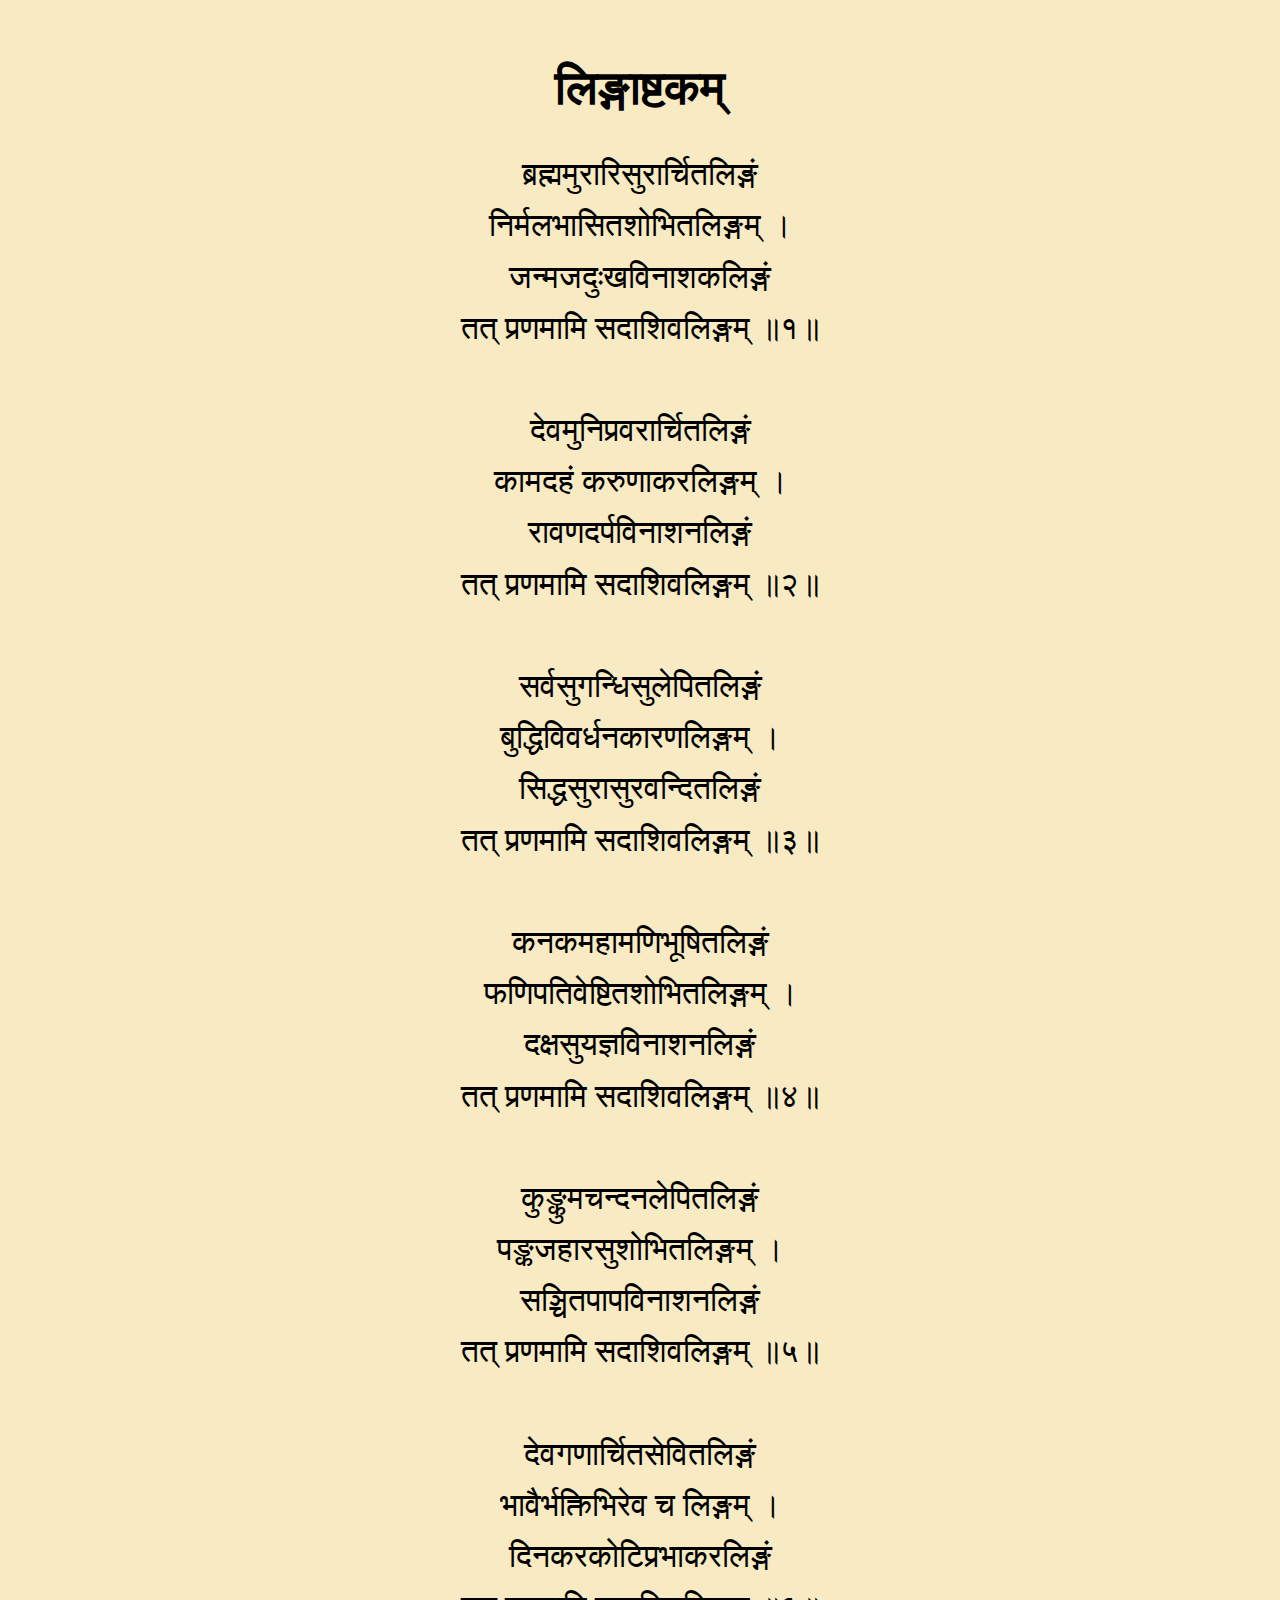
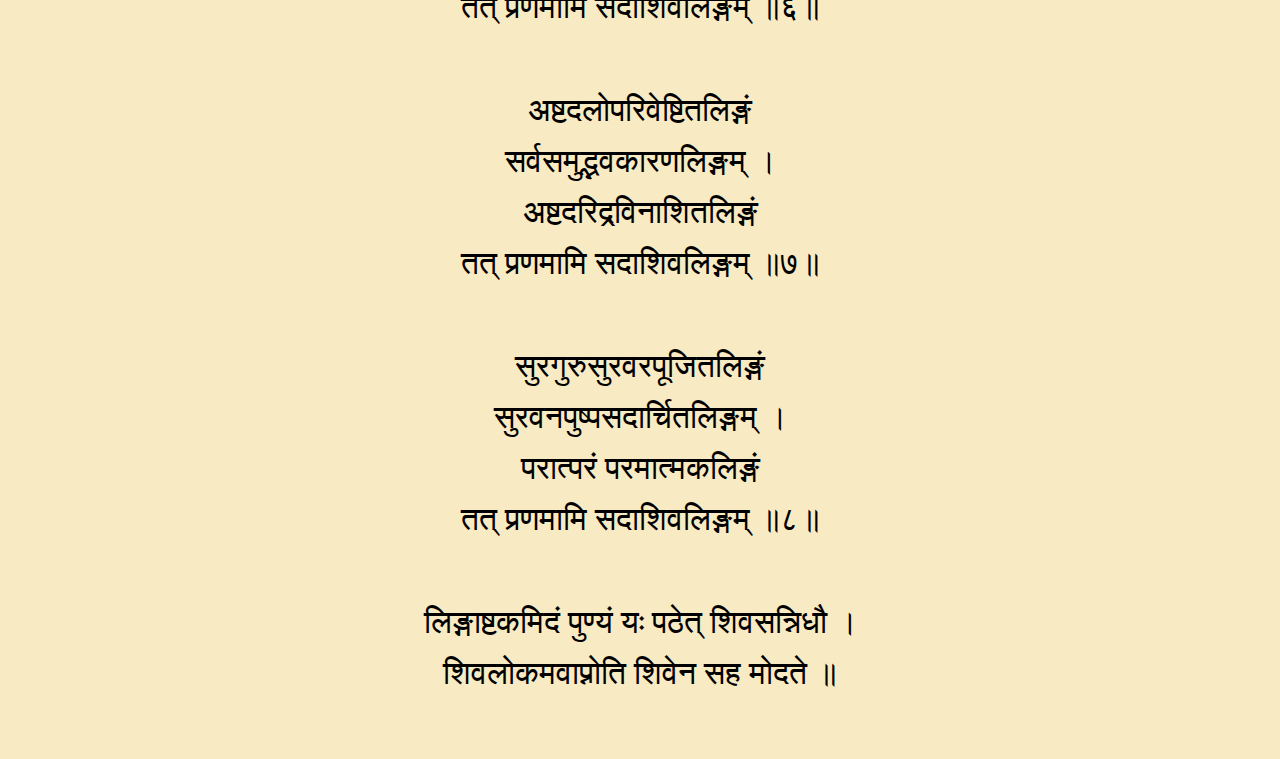
==== index.html @ 7d61fc9d "Add files via upload" ====
<!DOCTYPE html>
<html lang="sa">
<head>
    <meta charset="UTF-8">
    <meta name="viewport" content="width=device-width, initial-scale=1.0">
    <title>लिङ्गाष्टकम्</title>
    <style>
        body {
            background-color: #f8eac3;
            font-family: 'Sanskrit', serif;
            text-align: center;
            padding: 20px;
        }
        h1 {
            font-size: 48px;
            margin-bottom: 20px;
        }
        p {
            font-size: 32px;
            line-height: 1.6;
        }
    </style>
</head>
<body>
    <h1>लिङ्गाष्टकम्</h1>
    <p>
        ब्रह्ममुरारिसुरार्चितलिङ्गं<br>
        निर्मलभासितशोभितलिङ्गम् ।<br>
        जन्मजदुःखविनाशकलिङ्गं<br>
        तत् प्रणमामि सदाशिवलिङ्गम् ॥१॥<br><br>

        देवमुनिप्रवरार्चितलिङ्गं<br>
        कामदहं करुणाकरलिङ्गम् ।<br>
        रावणदर्पविनाशनलिङ्गं<br>
        तत् प्रणमामि सदाशिवलिङ्गम् ॥२॥<br><br>

        सर्वसुगन्धिसुलेपितलिङ्गं<br>
        बुद्धिविवर्धनकारणलिङ्गम् ।<br>
        सिद्धसुरासुरवन्दितलिङ्गं<br>
        तत् प्रणमामि सदाशिवलिङ्गम् ॥३॥<br><br>

        कनकमहामणिभूषितलिङ्गं<br>
        फणिपतिवेष्टितशोभितलिङ्गम् ।<br>
        दक्षसुयज्ञविनाशनलिङ्गं<br>
        तत् प्रणमामि सदाशिवलिङ्गम् ॥४॥<br><br>

        कुङ्कुमचन्दनलेपितलिङ्गं<br>
        पङ्कजहारसुशोभितलिङ्गम् ।<br>
        सञ्चितपापविनाशनलिङ्गं<br>
        तत् प्रणमामि सदाशिवलिङ्गम् ॥५॥<br><br>

        देवगणार्चितसेवितलिङ्गं<br>
        भावैर्भक्तिभिरेव च लिङ्गम् ।<br>
        दिनकरकोटिप्रभाकरलिङ्गं<br>
        तत् प्रणमामि सदाशिवलिङ्गम् ॥६॥<br><br>

        अष्टदलोपरिवेष्टितलिङ्गं<br>
        सर्वसमुद्भवकारणलिङ्गम् ।<br>
        अष्टदरिद्रविनाशितलिङ्गं<br>
        तत् प्रणमामि सदाशिवलिङ्गम् ॥७॥<br><br>

        सुरगुरुसुरवरपूजितलिङ्गं<br>
        सुरवनपुष्पसदार्चितलिङ्गम् ।<br>
        परात्परं परमात्मकलिङ्गं<br>
        तत् प्रणमामि सदाशिवलिङ्गम् ॥८॥<br><br>

        लिङ्गाष्टकमिदं पुण्यं यः पठेत् शिवसन्निधौ ।<br>
        शिवलोकमवाप्नोति शिवेन सह मोदते ॥<br>
    </p>
</body>
</html>
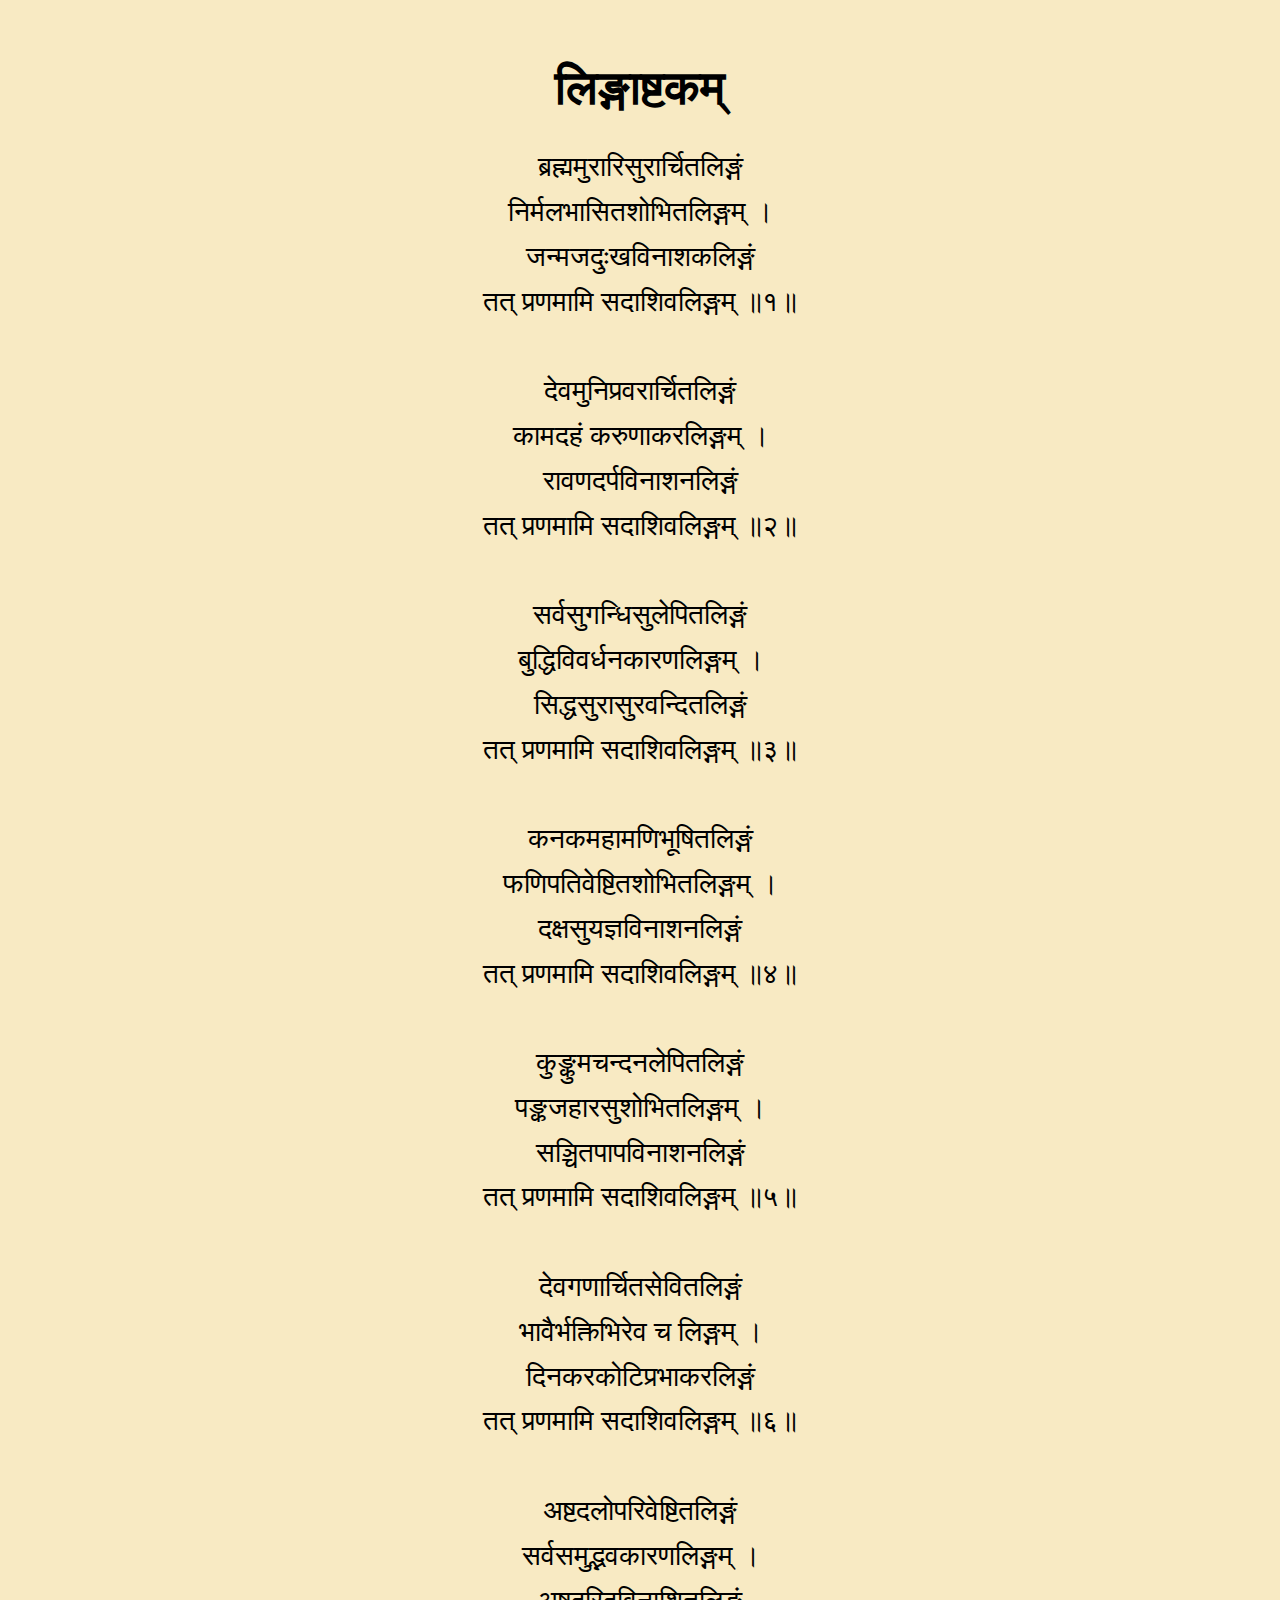
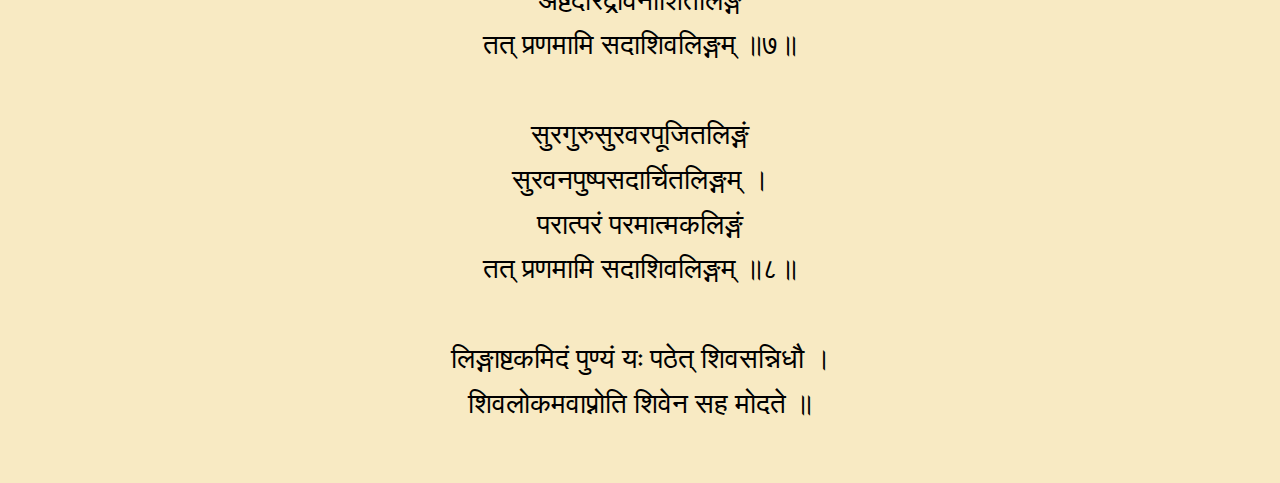
==== commit c39b33e1: "Update index.html" ====
--- a/index.html
+++ b/index.html
@@ -16,7 +16,7 @@
             margin-bottom: 20px;
         }
         p {
-            font-size: 32px;
+            font-size: 28px;
             line-height: 1.6;
         }
     </style>
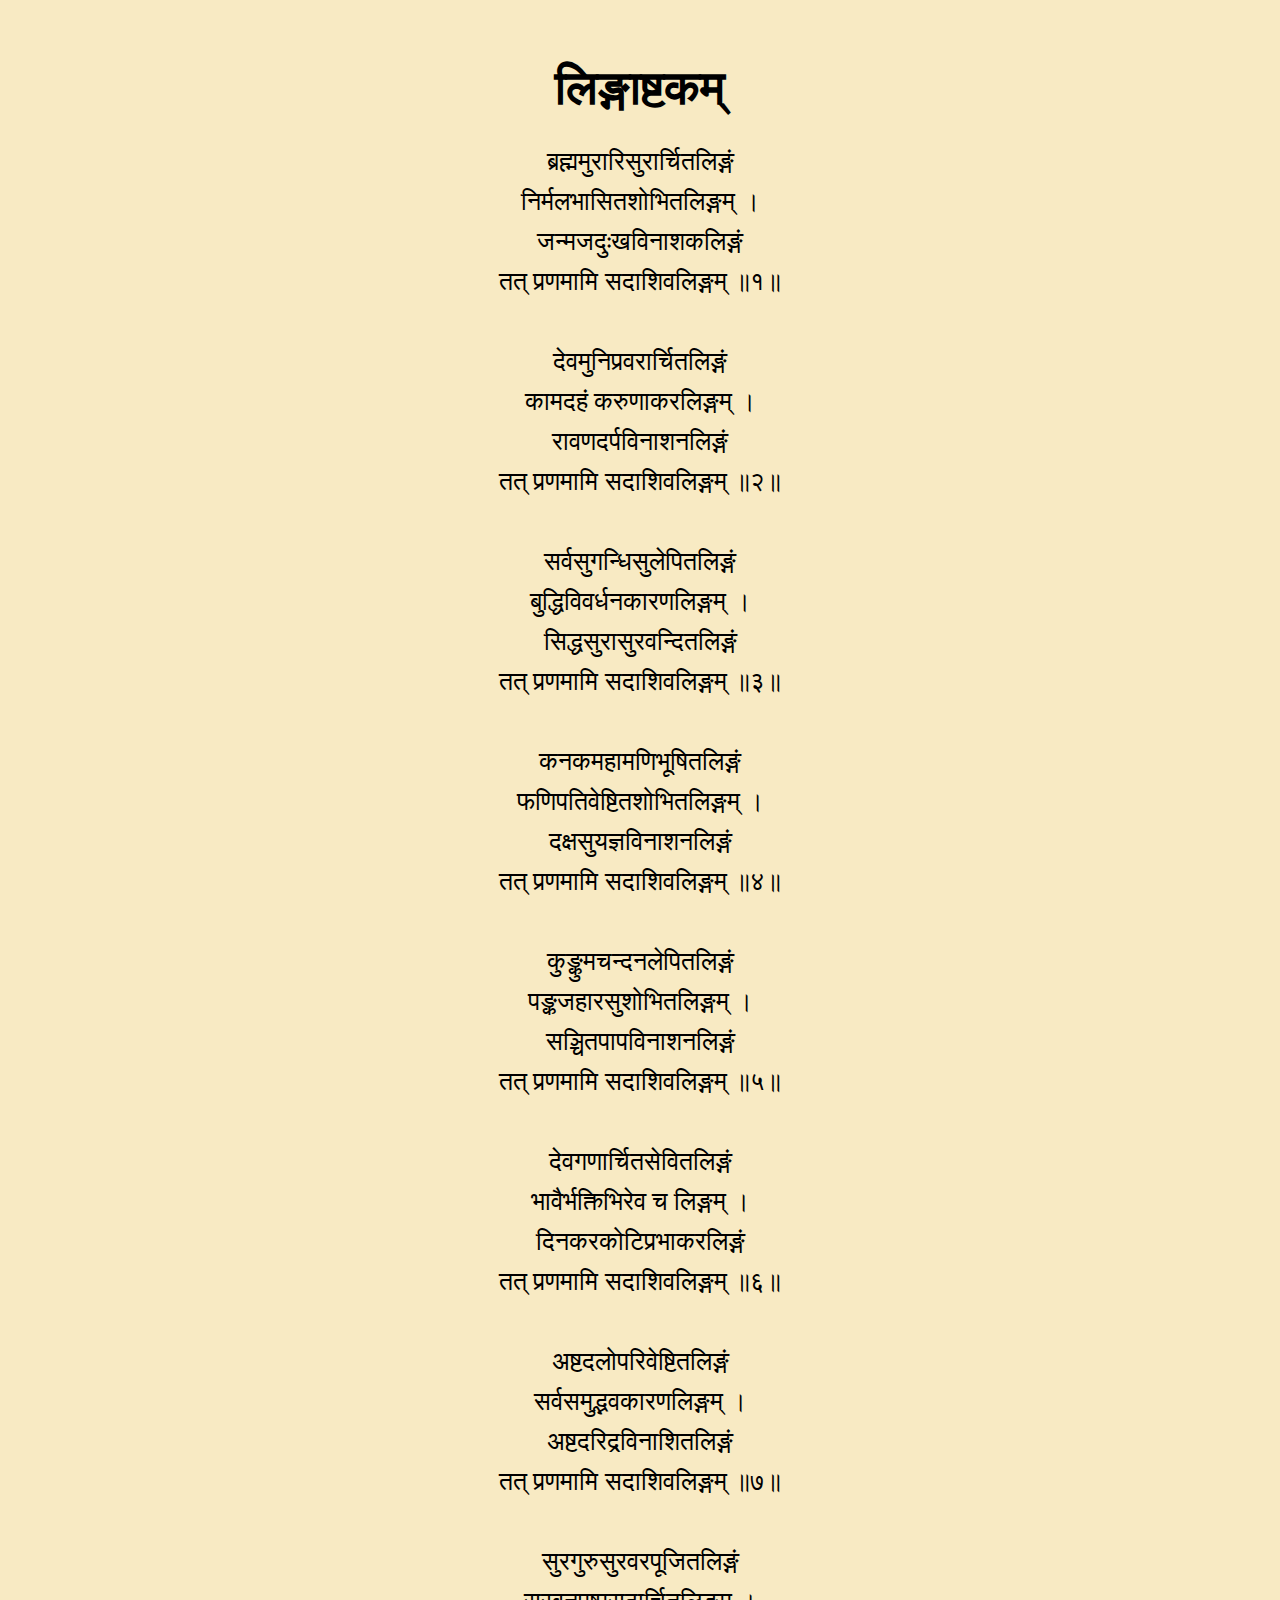
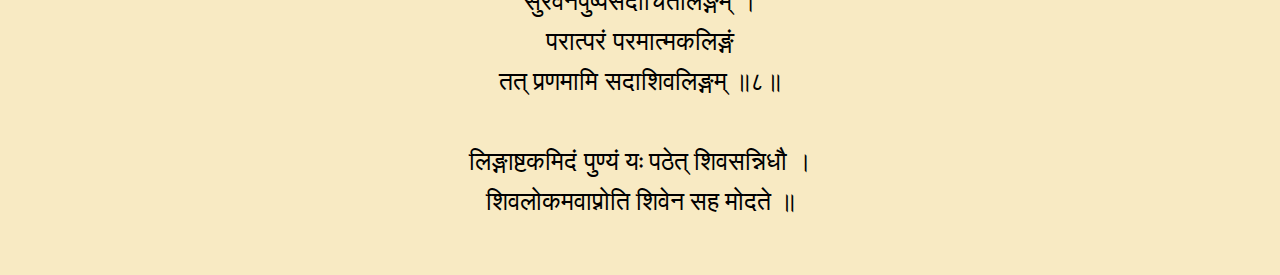
==== commit a9caefda: "Update index.html" ====
--- a/index.html
+++ b/index.html
@@ -10,16 +10,20 @@
             font-family: 'Sanskrit', serif;
             text-align: center;
             padding: 20px;
+            user-select: none; /* Prevent text selection */
         }
         h1 {
             font-size: 48px;
             margin-bottom: 20px;
         }
         p {
-            font-size: 28px;
+            font-size: 25px;
             line-height: 1.6;
         }
     </style>
+    <script>
+        document.addEventListener('contextmenu', event => event.preventDefault()); /* Disable right-click */
+    </script>
 </head>
 <body>
     <h1>लिङ्गाष्टकम्</h1>
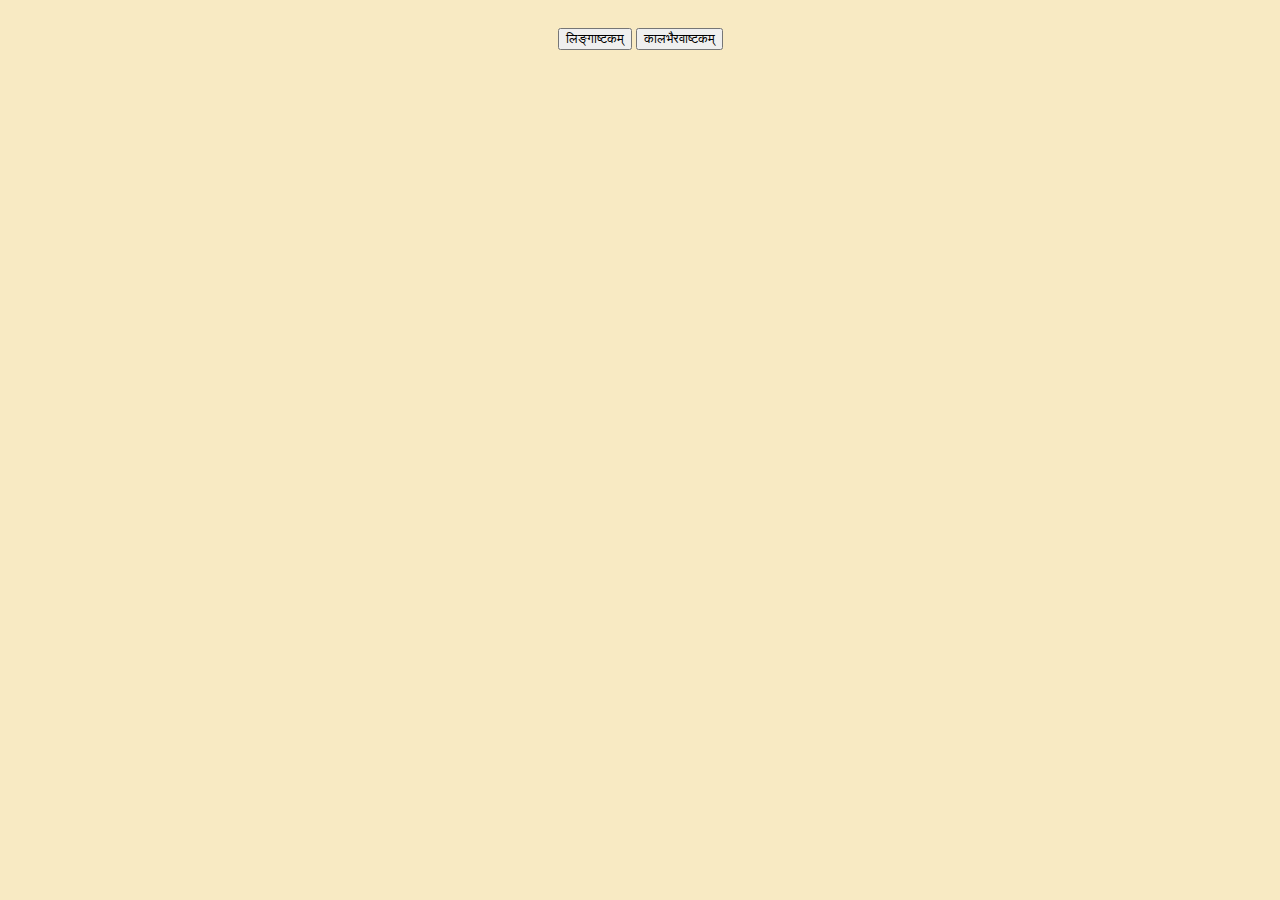
==== commit 529edef4: "Update index.html" ====
--- a/index.html
+++ b/index.html
@@ -1,75 +1,15 @@
 <!DOCTYPE html>
-<html lang="sa">
+<html lang="en">
 <head>
     <meta charset="UTF-8">
     <meta name="viewport" content="width=device-width, initial-scale=1.0">
-    <title>लिङ्गाष्टकम्</title>
-    <style>
-        body {
-            background-color: #f8eac3;
-            font-family: 'Sanskrit', serif;
-            text-align: center;
-            padding: 20px;
-            user-select: none; /* Prevent text selection */
-        }
-        h1 {
-            font-size: 48px;
-            margin-bottom: 20px;
-        }
-        p {
-            font-size: 25px;
-            line-height: 1.6;
-        }
-    </style>
-    <script>
-        document.addEventListener('contextmenu', event => event.preventDefault()); /* Disable right-click */
-    </script>
+    <link rel="stylesheet" type="text/css" href="styles.css">
+    <title>Stotram</title>
 </head>
 <body>
-    <h1>लिङ्गाष्टकम्</h1>
-    <p>
-        ब्रह्ममुरारिसुरार्चितलिङ्गं<br>
-        निर्मलभासितशोभितलिङ्गम् ।<br>
-        जन्मजदुःखविनाशकलिङ्गं<br>
-        तत् प्रणमामि सदाशिवलिङ्गम् ॥१॥<br><br>
-
-        देवमुनिप्रवरार्चितलिङ्गं<br>
-        कामदहं करुणाकरलिङ्गम् ।<br>
-        रावणदर्पविनाशनलिङ्गं<br>
-        तत् प्रणमामि सदाशिवलिङ्गम् ॥२॥<br><br>
-
-        सर्वसुगन्धिसुलेपितलिङ्गं<br>
-        बुद्धिविवर्धनकारणलिङ्गम् ।<br>
-        सिद्धसुरासुरवन्दितलिङ्गं<br>
-        तत् प्रणमामि सदाशिवलिङ्गम् ॥३॥<br><br>
-
-        कनकमहामणिभूषितलिङ्गं<br>
-        फणिपतिवेष्टितशोभितलिङ्गम् ।<br>
-        दक्षसुयज्ञविनाशनलिङ्गं<br>
-        तत् प्रणमामि सदाशिवलिङ्गम् ॥४॥<br><br>
-
-        कुङ्कुमचन्दनलेपितलिङ्गं<br>
-        पङ्कजहारसुशोभितलिङ्गम् ।<br>
-        सञ्चितपापविनाशनलिङ्गं<br>
-        तत् प्रणमामि सदाशिवलिङ्गम् ॥५॥<br><br>
-
-        देवगणार्चितसेवितलिङ्गं<br>
-        भावैर्भक्तिभिरेव च लिङ्गम् ।<br>
-        दिनकरकोटिप्रभाकरलिङ्गं<br>
-        तत् प्रणमामि सदाशिवलिङ्गम् ॥६॥<br><br>
-
-        अष्टदलोपरिवेष्टितलिङ्गं<br>
-        सर्वसमुद्भवकारणलिङ्गम् ।<br>
-        अष्टदरिद्रविनाशितलिङ्गं<br>
-        तत् प्रणमामि सदाशिवलिङ्गम् ॥७॥<br><br>
-
-        सुरगुरुसुरवरपूजितलिङ्गं<br>
-        सुरवनपुष्पसदार्चितलिङ्गम् ।<br>
-        परात्परं परमात्मकलिङ्गं<br>
-        तत् प्रणमामि सदाशिवलिङ्गम् ॥८॥<br><br>
-
-        लिङ्गाष्टकमिदं पुण्यं यः पठेत् शिवसन्निधौ ।<br>
-        शिवलोकमवाप्नोति शिवेन सह मोदते ॥<br>
-    </p>
+    <div class="button-list">
+      <button onclick="window.location.href='/lingashtkam'">लिङ्गाष्टकम्</button>
+      <button onclick="window.location.href='/kalbhairavashtkam'">कालभैरवाष्टकम्</button>
+    </div>
 </body>
 </html>
--- a/styles.css
+++ b/styles.css
@@ -0,0 +1,17 @@
+body {
+    background-color: #f8eac3;
+    font-family: 'Sanskrit', serif;
+    text-align: center;
+    padding: 20px;
+    user-select: none; /* Prevent text selection */
+}
+
+h1 {
+    font-size: 48px;
+    margin-bottom: 20px;
+}
+
+p {
+    font-size: 25px;
+    line-height: 1.6;
+}
